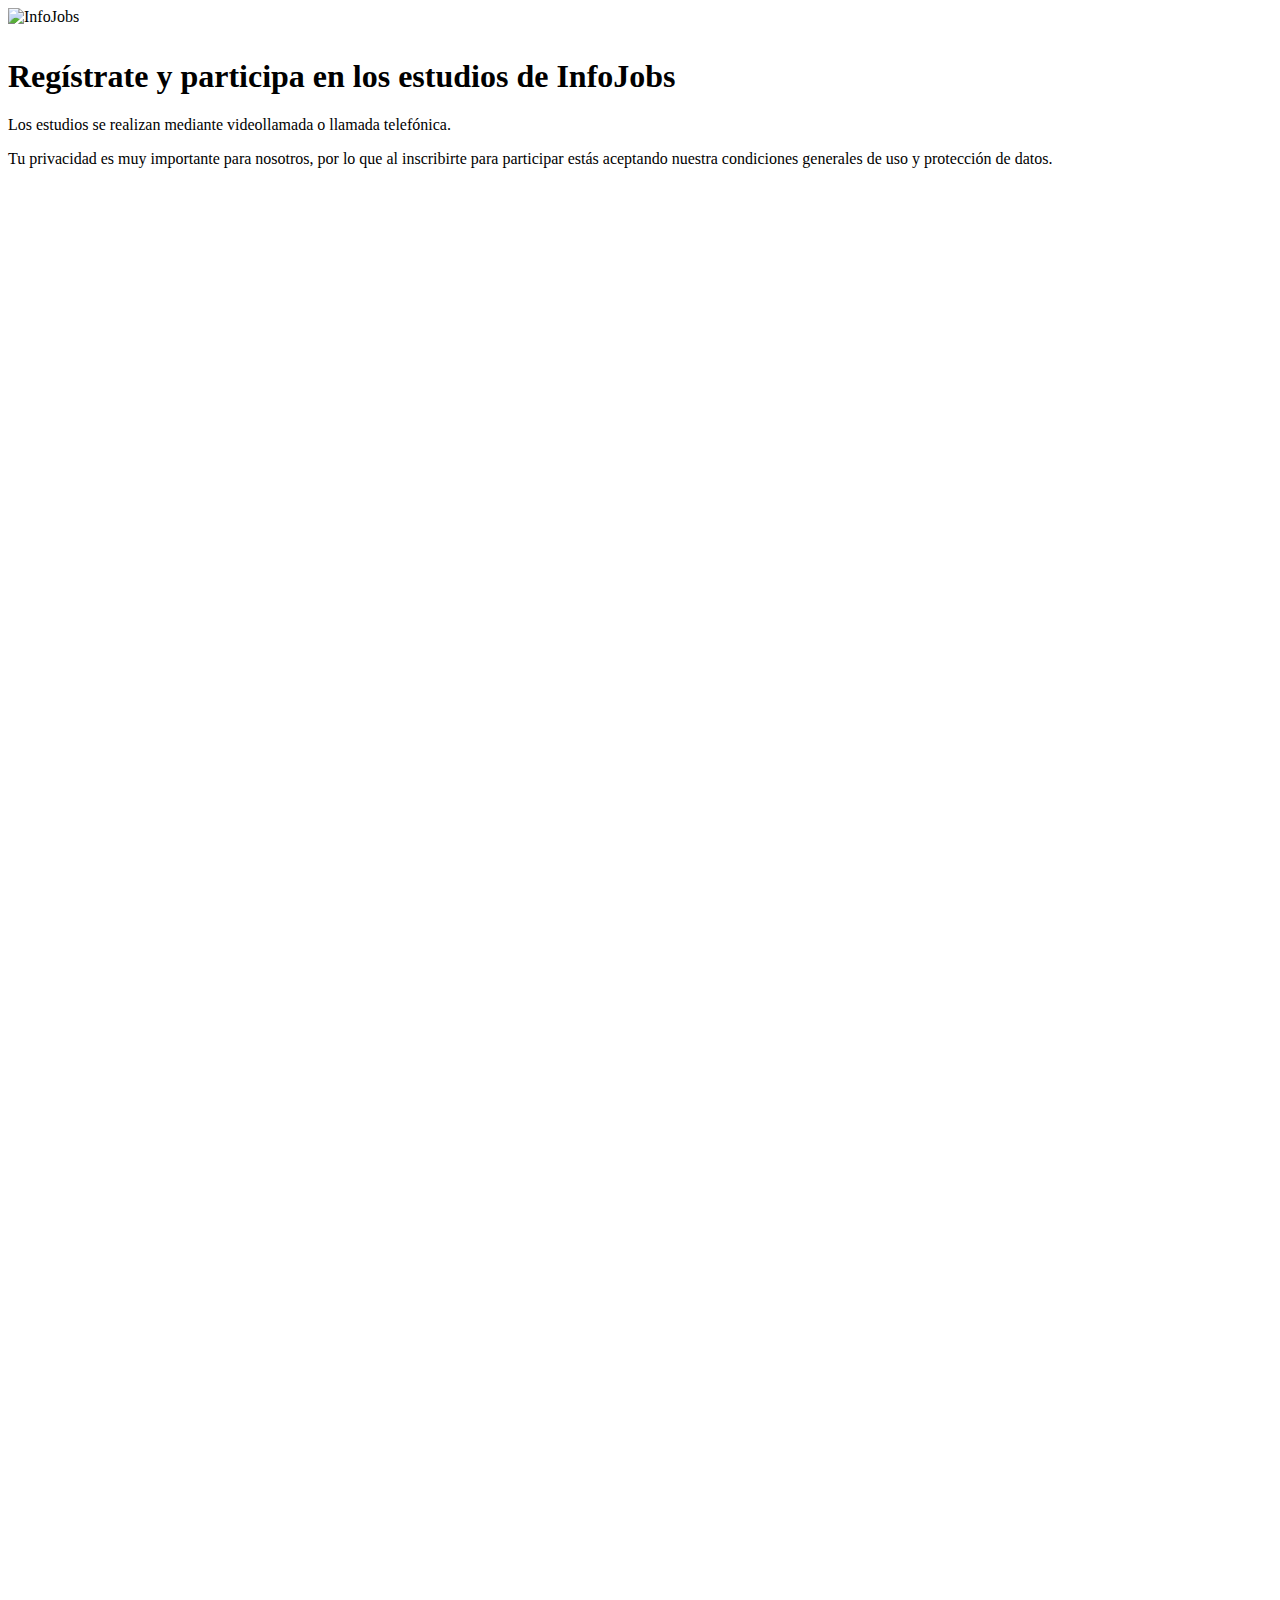
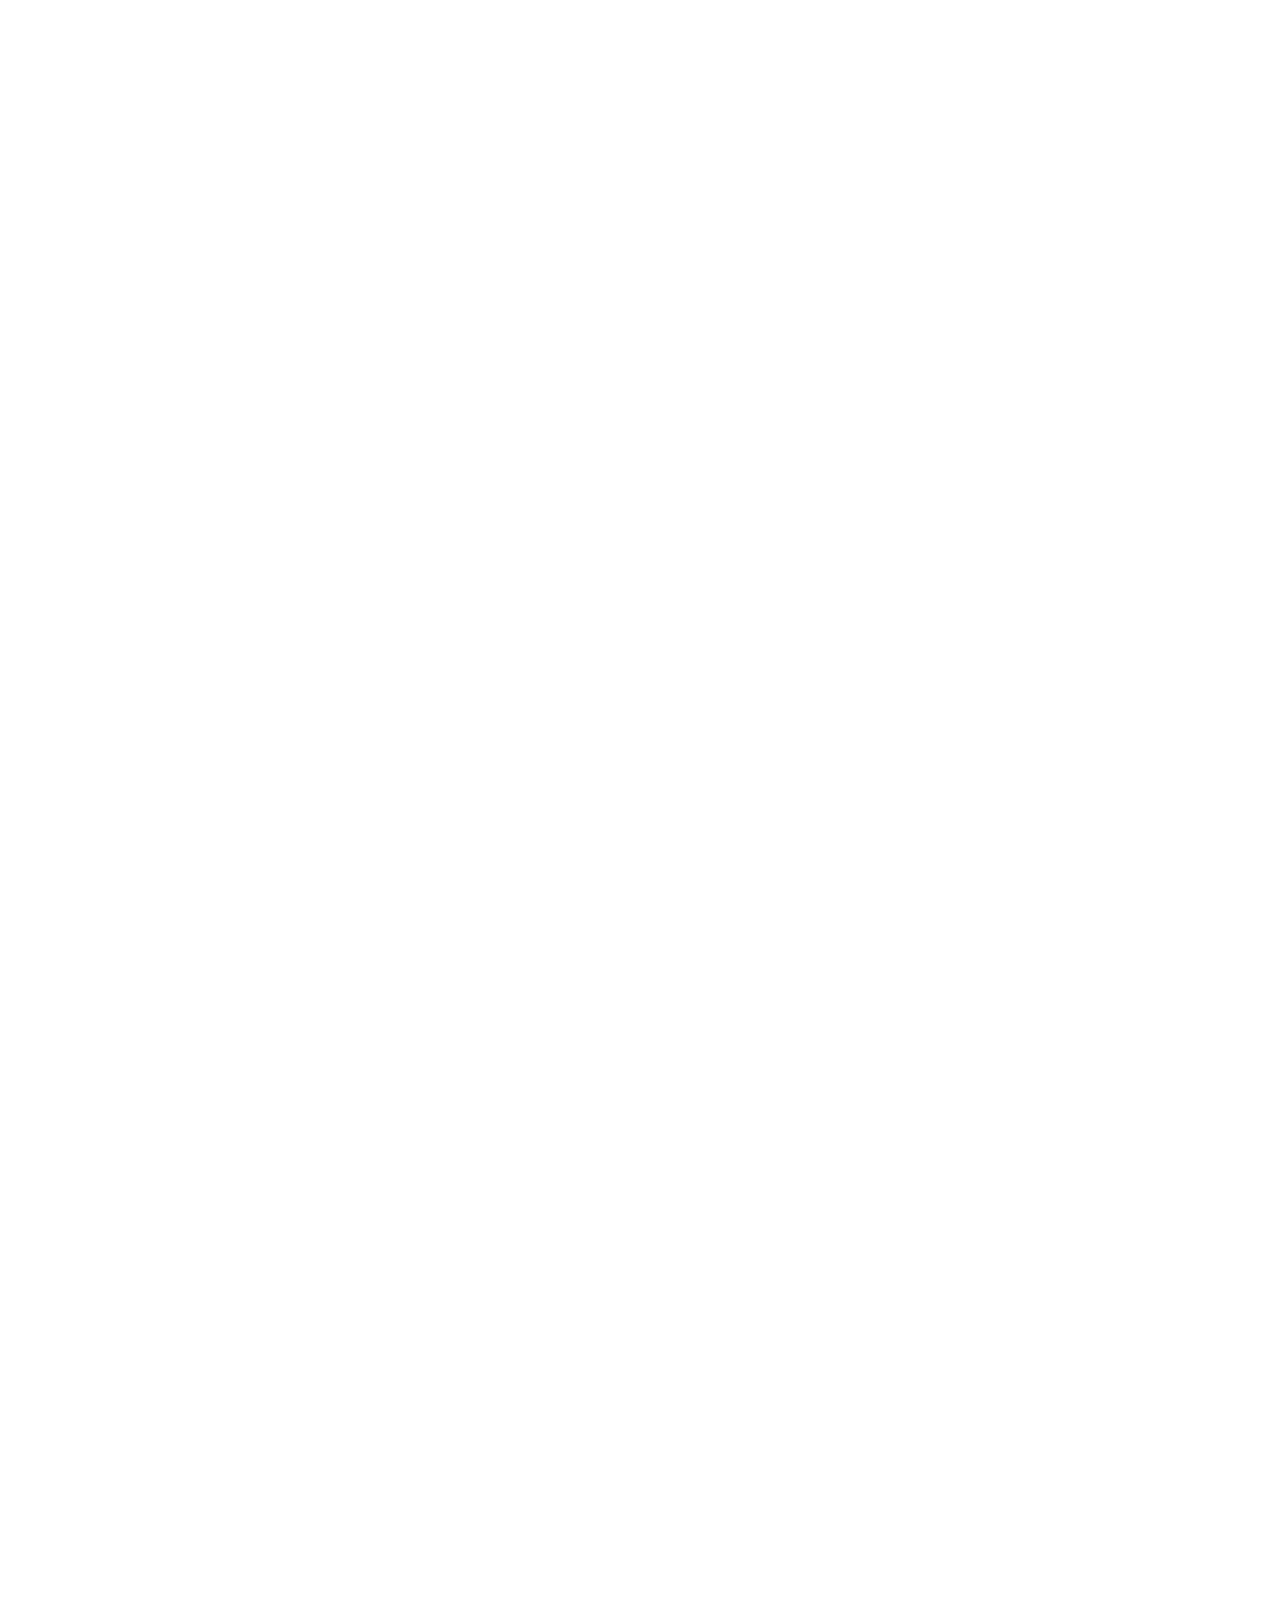
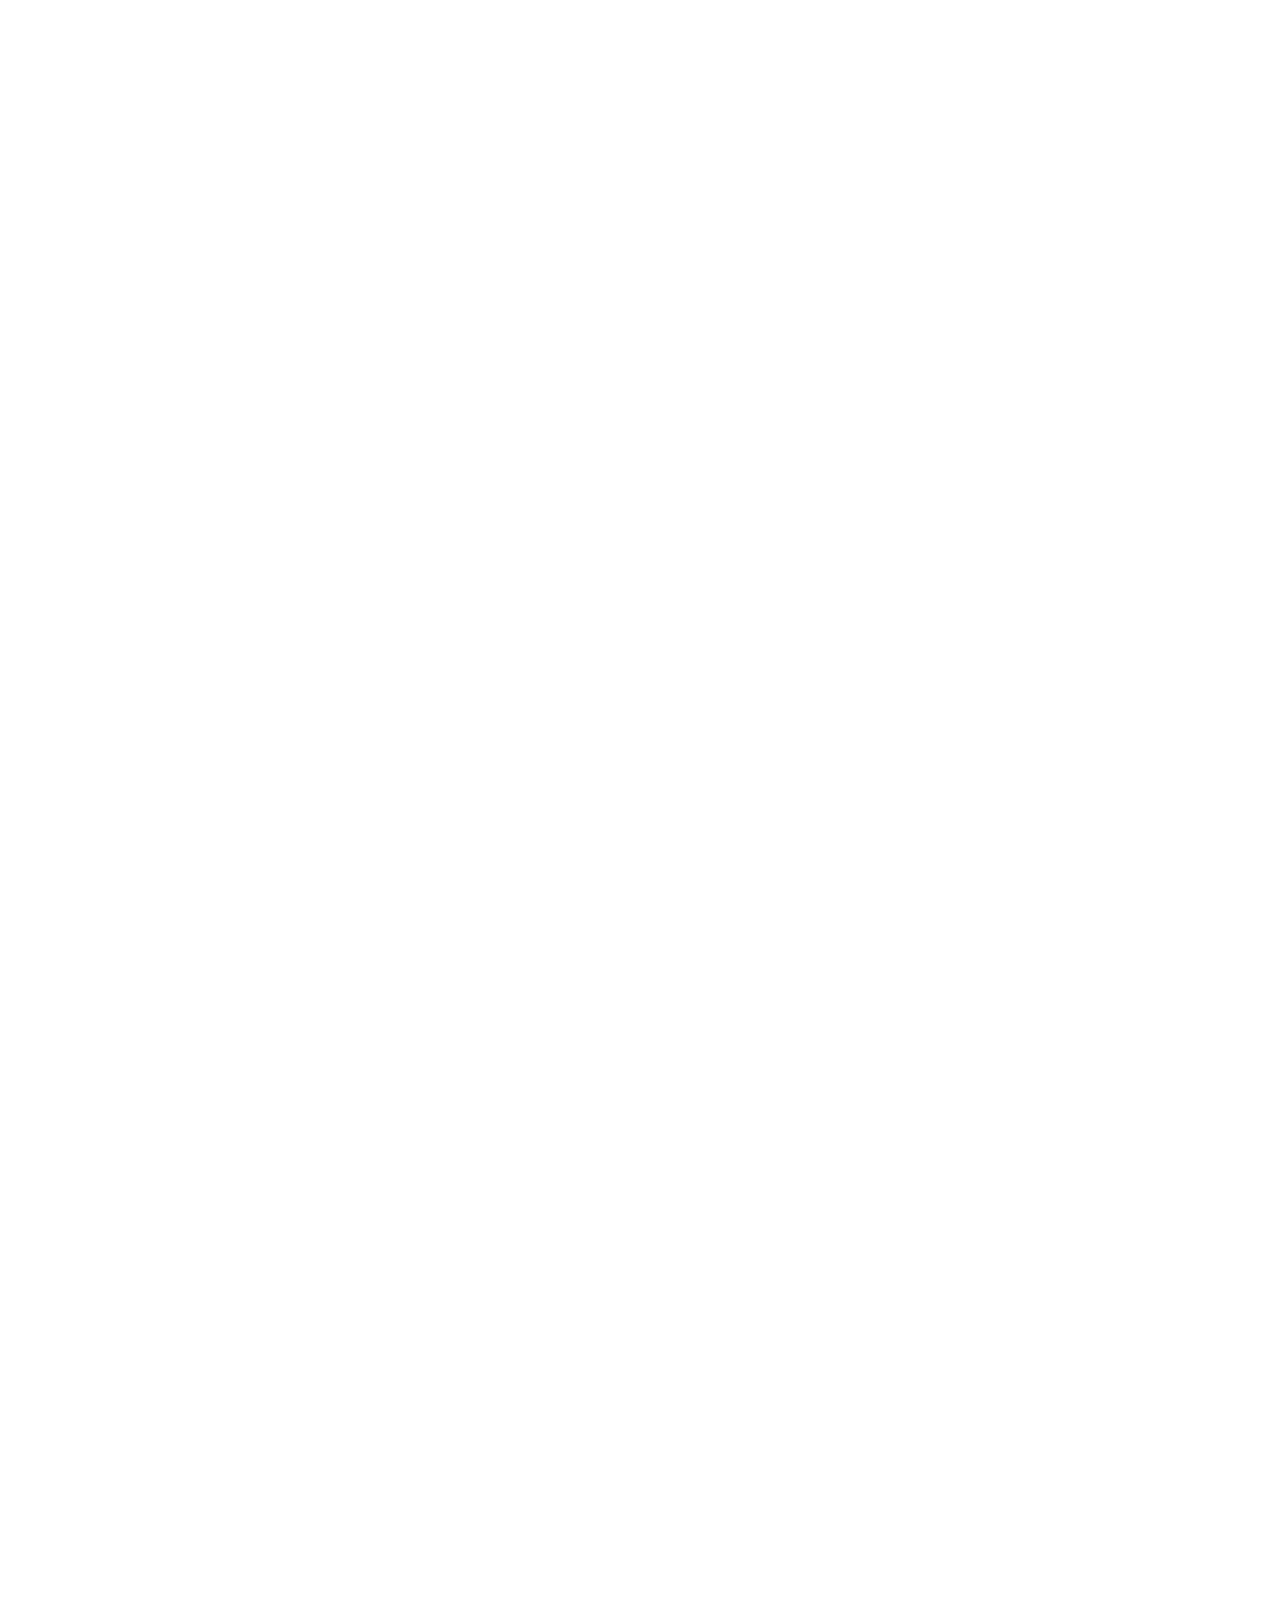
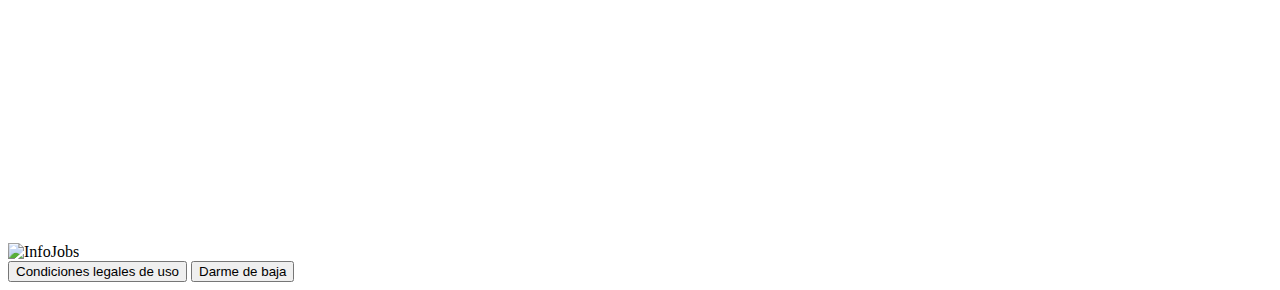
==== panel-companies/infojobs-research-form.html @ 7f504147 "Añadir CMP de adevinta" ====
<!DOCTYPE html>
<html xmlns="http://www.w3.org/1999/xhtml">
<meta charset="UTF-8">
<head>
    <meta name="viewport" content="width=device-width, initial-scale=1.0, maximum-scale=1.0, user-scalable=no" />
  <script src="../resources/lottie.js" type="text/javascript"></script>
  <link rel="stylesheet" type="text/css" href="../resources/style.css">
  <script
  src="https://code.jquery.com/jquery-1.12.4.min.js"
  integrity="sha256-ZosEbRLbNQzLpnKIkEdrPv7lOy9C27hHQ+Xp8a4MxAQ="
  crossorigin="anonymous"></script>
  <title>Regístrate para participar</title>
  <link rel="icon" type="image/x-icon" href="../resources/favicon.ico">
</head>
<body>
    <div class="header">
        <a onclick="document.location='infojobs-research.html'">
        <img class="header-logo" src="../resources/ij-logo-default.svg" alt="InfoJobs">
        </a>
    </div>
    <div class="content anim FU">
        <section id="section" class="section p-20 first-section row">
            <div class="col-4 lottie-ilustration">
                <div class="col-child">
                    <div class="lottie-onboarding" id="onboarding-4" alt="dos personas miran un móvil"></div>
                </div>
            </div>
            <div class="col-8" style="margin-top:32px;">
                <div class="col-child">
                    <h1 class="heading-1">Regístrate y participa en los estudios de InfoJobs</h1>
                    <p class="body-1" style="padding-right:24px;">
                        Los estudios se realizan mediante videollamada o llamada telefónica.</b>
                    </p>
                    <p class="body-1" style="padding-right:24px;">
                        Tu privacidad es muy importante para nosotros, por lo que al inscribirte para participar estás aceptando nuestra <a onclick="document.location='infojobs-research-terms.html'">condiciones generales de uso y protección de datos</a>.
                    </p>
                </div>
            </div>
        </section>
        <div id="Emp" class="body-1">
            <iframe class="airtable-embed airtable-dynamic-height" src="https://airtable.com/embed/shrTAtM0AEOrLTGdL?backgroundColor=blue" frameborder="0" onmousewheel="" width="100%" height="4855" style="background: transparent; border: none;"></iframe>
        </div>
    </div>
    <div class="footer">
        <div class="footer-content">
            <img class="header-logo" src="../resources/ij-logo-default.svg" alt="InfoJobs">
        </div>
        <div class="footer-content p-t-16">
            <button class="button button-link"><a onclick="document.location='infojobs-research-terms.html'"> Condiciones legales de uso </a></button>
            <button class="button button-link"><a onclick="document.location='infojobs-research-unsubscribe.html'"> Darme de baja</a></button>
        </div>
    </div>

    <script src="https://static.airtable.com/js/embed/embed_snippet_v1.js"></script>
    <script>
        function openPage(pageName,elmnt,color,height) {
            Array.from(document.querySelectorAll('.tablink')).map(element => element.classList.remove("isOpen"))
            elmnt.classList.add('isOpen')

          var i, tabcontent, tablinks;
          tabcontent = document.getElementsByClassName("tabcontent");
          for (i = 0; i < tabcontent.length; i++) {
            tabcontent[i].style.display = "none";
          }
          tablinks = document.getElementsByClassName("tablink");
          for (i = 0; i < tablinks.length; i++) {
            tablinks[i].style.backgroundColor = "";
          }
          document.getElementById(pageName).style.display = "block";
          elmnt.style.backgroundColor = color;
          document.querySelector("#" + pageName + " iframe").height=height;
        }

        // Get the element with class "isOpen" and click on it
        document.querySelector(".isOpen").click();
    </script>
    <script src="../resources/onboarding-4.js" type="text/javascript"></script>
    <div id="cmpContainer"></div>
    <style type="text/css">.sui-MoleculeModal-dialog {color:black !important;}</style>
    <script src="//unpkg.com/@s-ui/ij-rubik/umd/index.js"></script>
    <script src="//components.infojobs.com/widgets/downloader.js"></script>
</body>
</html>
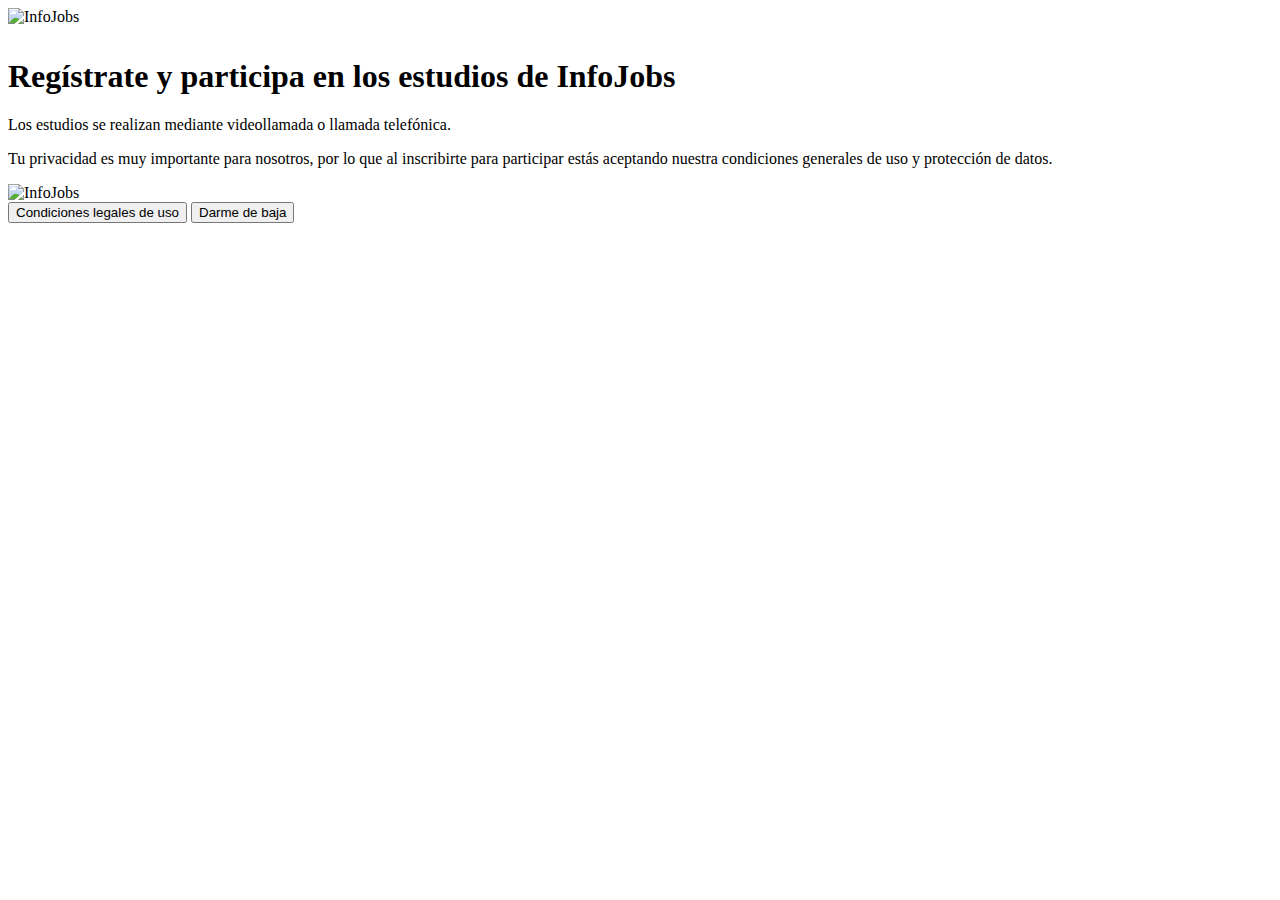
==== commit bc8445f6: "New resources" ====
--- a/panel-companies/infojobs-research-form.html
+++ b/panel-companies/infojobs-research-form.html
@@ -29,7 +29,7 @@
                 <div class="col-child">
                     <h1 class="heading-1">Regístrate y participa en los estudios de InfoJobs</h1>
                     <p class="body-1" style="padding-right:24px;">
-                        Los estudios se realizan mediante videollamada o llamada telefónica.</b>
+                        Los estudios se realizan mediante videollamada o llamada telefónica.</b> 
                     </p>
                     <p class="body-1" style="padding-right:24px;">
                         Tu privacidad es muy importante para nosotros, por lo que al inscribirte para participar estás aceptando nuestra <a onclick="document.location='infojobs-research-terms.html'">condiciones generales de uso y protección de datos</a>.
@@ -38,7 +38,7 @@
             </div>
         </section>
         <div id="Emp" class="body-1">
-            <iframe class="airtable-embed airtable-dynamic-height" src="https://airtable.com/embed/shrTAtM0AEOrLTGdL?backgroundColor=blue" frameborder="0" onmousewheel="" width="100%" height="4855" style="background: transparent; border: none;"></iframe>
+            <div data-tf-live="01JQC7ZKV47XY2DFR42DFMMKP0"></div><script src="https://embed.typeform.com/next/embed.js"></script>
         </div>
     </div>
     <div class="footer">
@@ -50,13 +50,11 @@
             <button class="button button-link"><a onclick="document.location='infojobs-research-unsubscribe.html'"> Darme de baja</a></button>
         </div>
     </div>
-
-    <script src="https://static.airtable.com/js/embed/embed_snippet_v1.js"></script>
     <script>
         function openPage(pageName,elmnt,color,height) {
             Array.from(document.querySelectorAll('.tablink')).map(element => element.classList.remove("isOpen"))
             elmnt.classList.add('isOpen')
-
+        
           var i, tabcontent, tablinks;
           tabcontent = document.getElementsByClassName("tabcontent");
           for (i = 0; i < tabcontent.length; i++) {
@@ -75,10 +73,6 @@
         document.querySelector(".isOpen").click();
     </script>
     <script src="../resources/onboarding-4.js" type="text/javascript"></script>
-    <div id="cmpContainer"></div>
-    <style type="text/css">.sui-MoleculeModal-dialog {color:black !important;}</style>
-    <script src="//unpkg.com/@s-ui/ij-rubik/umd/index.js"></script>
-    <script src="//components.infojobs.com/widgets/downloader.js"></script>
 </body>
 </html>
 
